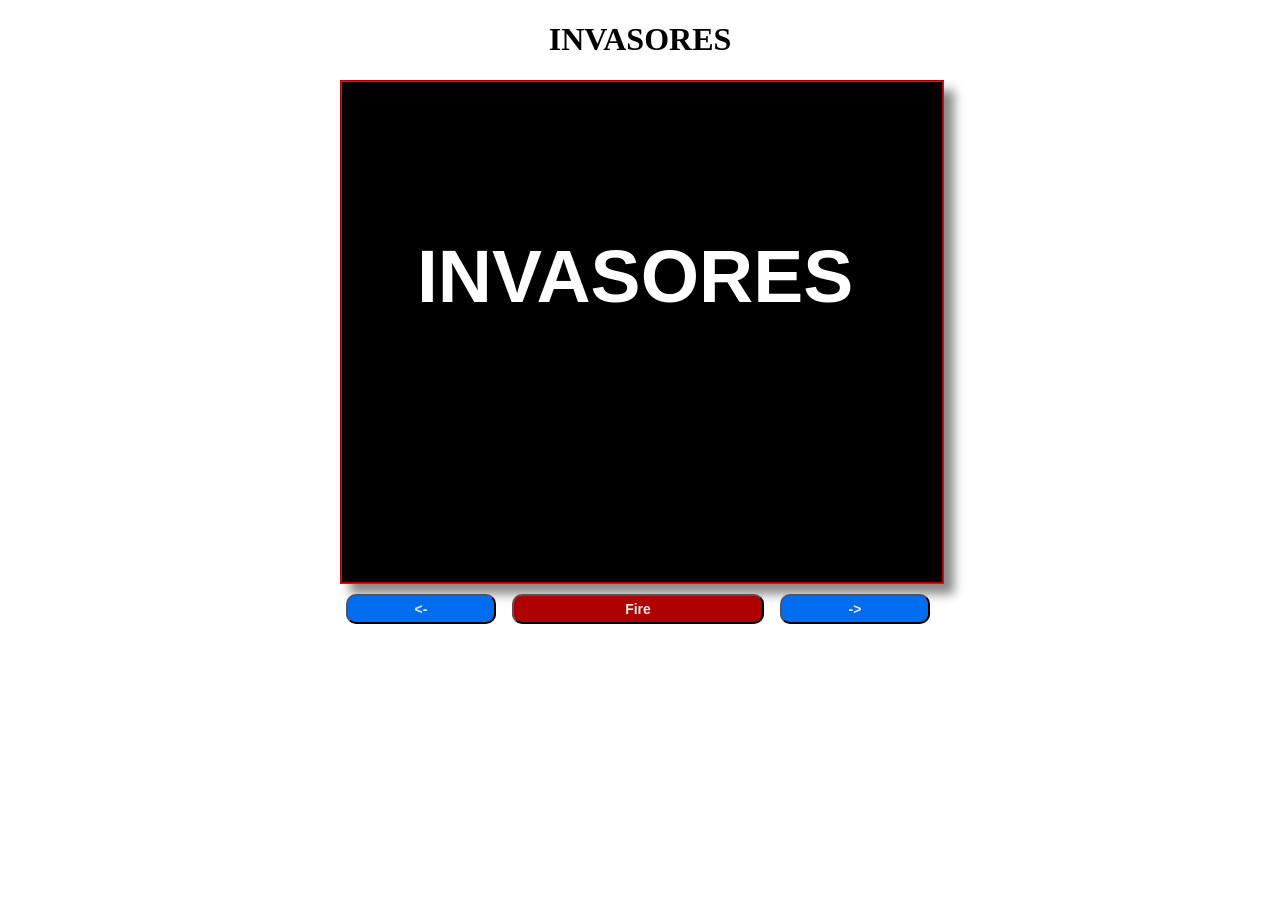
==== canvasInvader.html @ 36a4fe14 "juego" ====
<!doctype html>
<html>
	<head>
		<meta charset="UTF-8">
		<link rel="stylesheet" href="estilos.css">
		<title>Invasores</title>
		<script type="text/javascript" src="funciones.js"></script>
	</head>
	<body>
		<h1>INVASORES</h1>
		<canvas id="miCanvas" width="600px" height="500px">
			Tu navegador no soporta CANVAS
		</canvas>
		<div class="botonesDiv">
			<button class="botonesMover" onclick="verifica(true,37)">&lt;-</button>
			<button class="botonDisparo" onclick="verifica(true,32)">Fire</button>
			<button class="botonesMover" onclick="verifica(true,39)">-&gt;</button>
			<button class="botonReiniciar" onclick="reiniciar()">Jugar</button>
		</div>
	</body>
</html>
---- estilos.css ----
body {
    width: 600px;
    margin: 0 auto;
}
h1 {
    text-align: center;
}
#miCanvas {
    border: groove 2px red;
    background: black;
    box-shadow: 10px 10px 10px #888888;
}
.botonesMover{
    color: #e8e8e8;
    background-color: #006df1;
    border-radius: 10px;
    height: 30px;
    width: 25%;
    margin: 1%;
    font-size: 14px;
    font-weight: bold;
}
.botonDisparo{
    color: #e8e8e8;
    background-color: #ae0000;
    border-radius: 10px;
    height: 30px;
    width: 42%;
    margin: 1%;
    font-size: 14px;
    font-weight: bold;
}
.botonReiniciar{
    color: #e8e8e8;
    background-color: #169300;
    border-radius: 10px;
    height: 30px;
    width: 25%;
    margin: 1% auto;
    font-size: 14px;
    font-weight: bold;
    display: none;
}
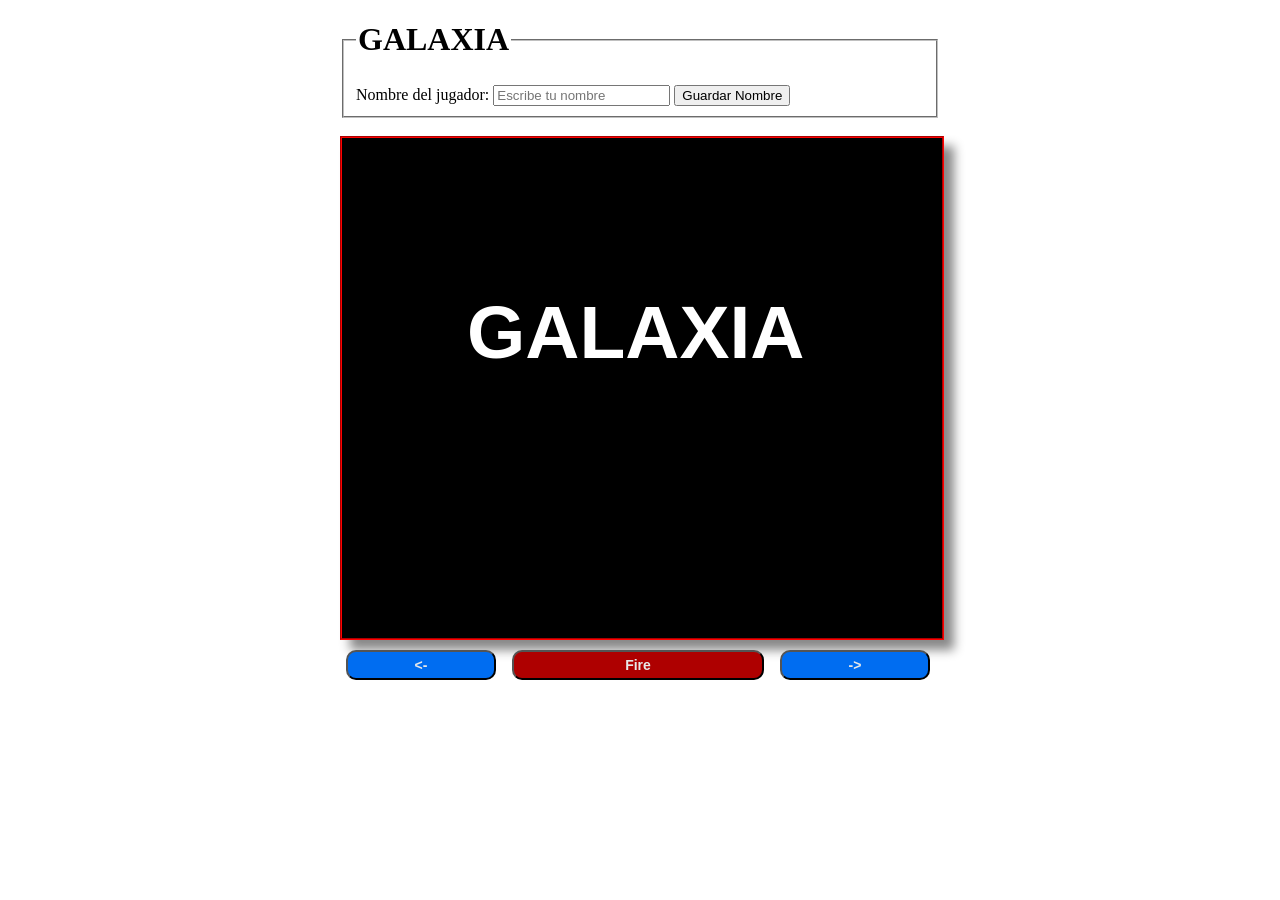
==== commit 1551f1c3: "2.1" ====
--- a/canvasInvader.html
+++ b/canvasInvader.html
@@ -3,19 +3,35 @@
 	<head>
 		<meta charset="UTF-8">
 		<link rel="stylesheet" href="estilos.css">
-		<title>Invasores</title>
+		<title>Galaxia</title>
 		<script type="text/javascript" src="funciones.js"></script>
+		<link rel="manifest" href="manifest.json">
 	</head>
 	<body>
-		<h1>INVASORES</h1>
+		<fieldset>
+			<legend> <h1>GALAXIA</h1></legend>
+			<form>
+				<label for="nombre">Nombre del jugador:</label>
+				<input type="text" id="nombre"  placeholder="Escribe tu nombre">
+				<button id="btn-guardar">Guardar Nombre</button>
+					
+			</form> 
+		</fieldset> <br>
 		<canvas id="miCanvas" width="600px" height="500px">
 			Tu navegador no soporta CANVAS
 		</canvas>
+	 
 		<div class="botonesDiv">
 			<button class="botonesMover" onclick="verifica(true,37)">&lt;-</button>
 			<button class="botonDisparo" onclick="verifica(true,32)">Fire</button>
 			<button class="botonesMover" onclick="verifica(true,39)">-&gt;</button>
 			<button class="botonReiniciar" onclick="reiniciar()">Jugar</button>
 		</div>
-	</body>
-</html>+		<canvas id="ranking" width="600px" height="200px">
+			<div id="pantalla-tiempo-real">
+    			Esperando datos del servidor...
+			</div>
+		</canvas>
+	</body>		
+
+</html>
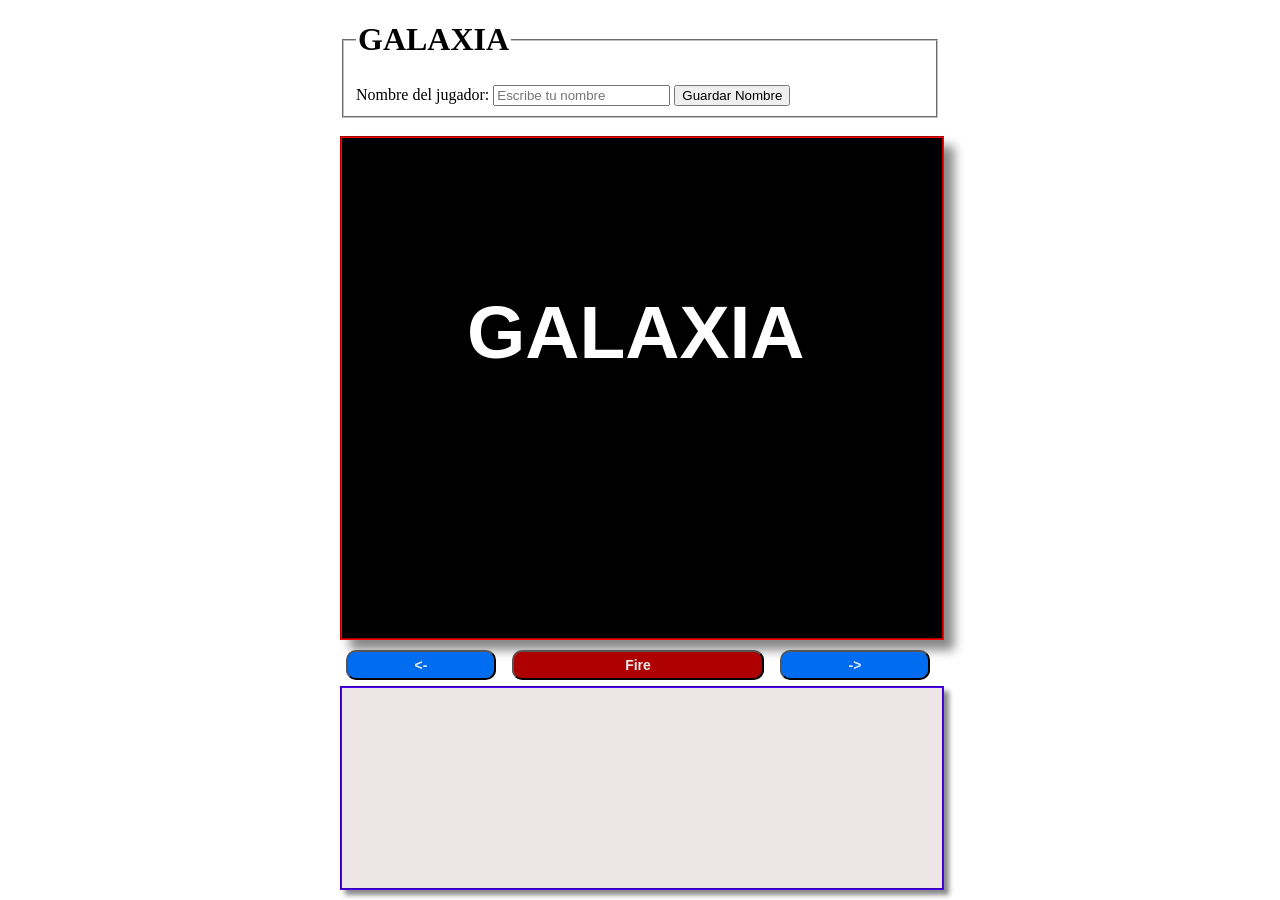
==== commit c7c0b5ec: "2.2" ====
--- a/canvasInvader.html
+++ b/canvasInvader.html
@@ -5,7 +5,7 @@
 		<link rel="stylesheet" href="estilos.css">
 		<title>Galaxia</title>
 		<script type="text/javascript" src="funciones.js"></script>
-		<link rel="manifest" href="manifest.json">
+		
 	</head>
 	<body>
 		<fieldset>
@@ -13,7 +13,7 @@
 			<form>
 				<label for="nombre">Nombre del jugador:</label>
 				<input type="text" id="nombre"  placeholder="Escribe tu nombre">
-				<button id="btn-guardar">Guardar Nombre</button>
+				<button onclick="guardarNombre()" id="btn-guardar">Guardar Nombre</button>
 					
 			</form> 
 		</fieldset> <br>
@@ -28,8 +28,10 @@
 			<button class="botonReiniciar" onclick="reiniciar()">Jugar</button>
 		</div>
 		<canvas id="ranking" width="600px" height="200px">
-			<div id="pantalla-tiempo-real">
-    			Esperando datos del servidor...
+			<div id="pantalla-tiempo-real">				
+				<h2>Ranking en tiempo real</h2>
+				<ul id="ranking-list"></ul>
+					
 			</div>
 		</canvas>
 	</body>		
--- a/estilos.css
+++ b/estilos.css
@@ -9,6 +9,11 @@
     border: groove 2px red;
     background: black;
     box-shadow: 10px 10px 10px #888888;
+}
+#ranking{
+    border: groove 2px rgb(76, 0, 255);
+    background: rgb(238, 230, 230);
+    box-shadow: 5px 5px 5px #888888;
 }
 .botonesMover{
     color: #e8e8e8;
